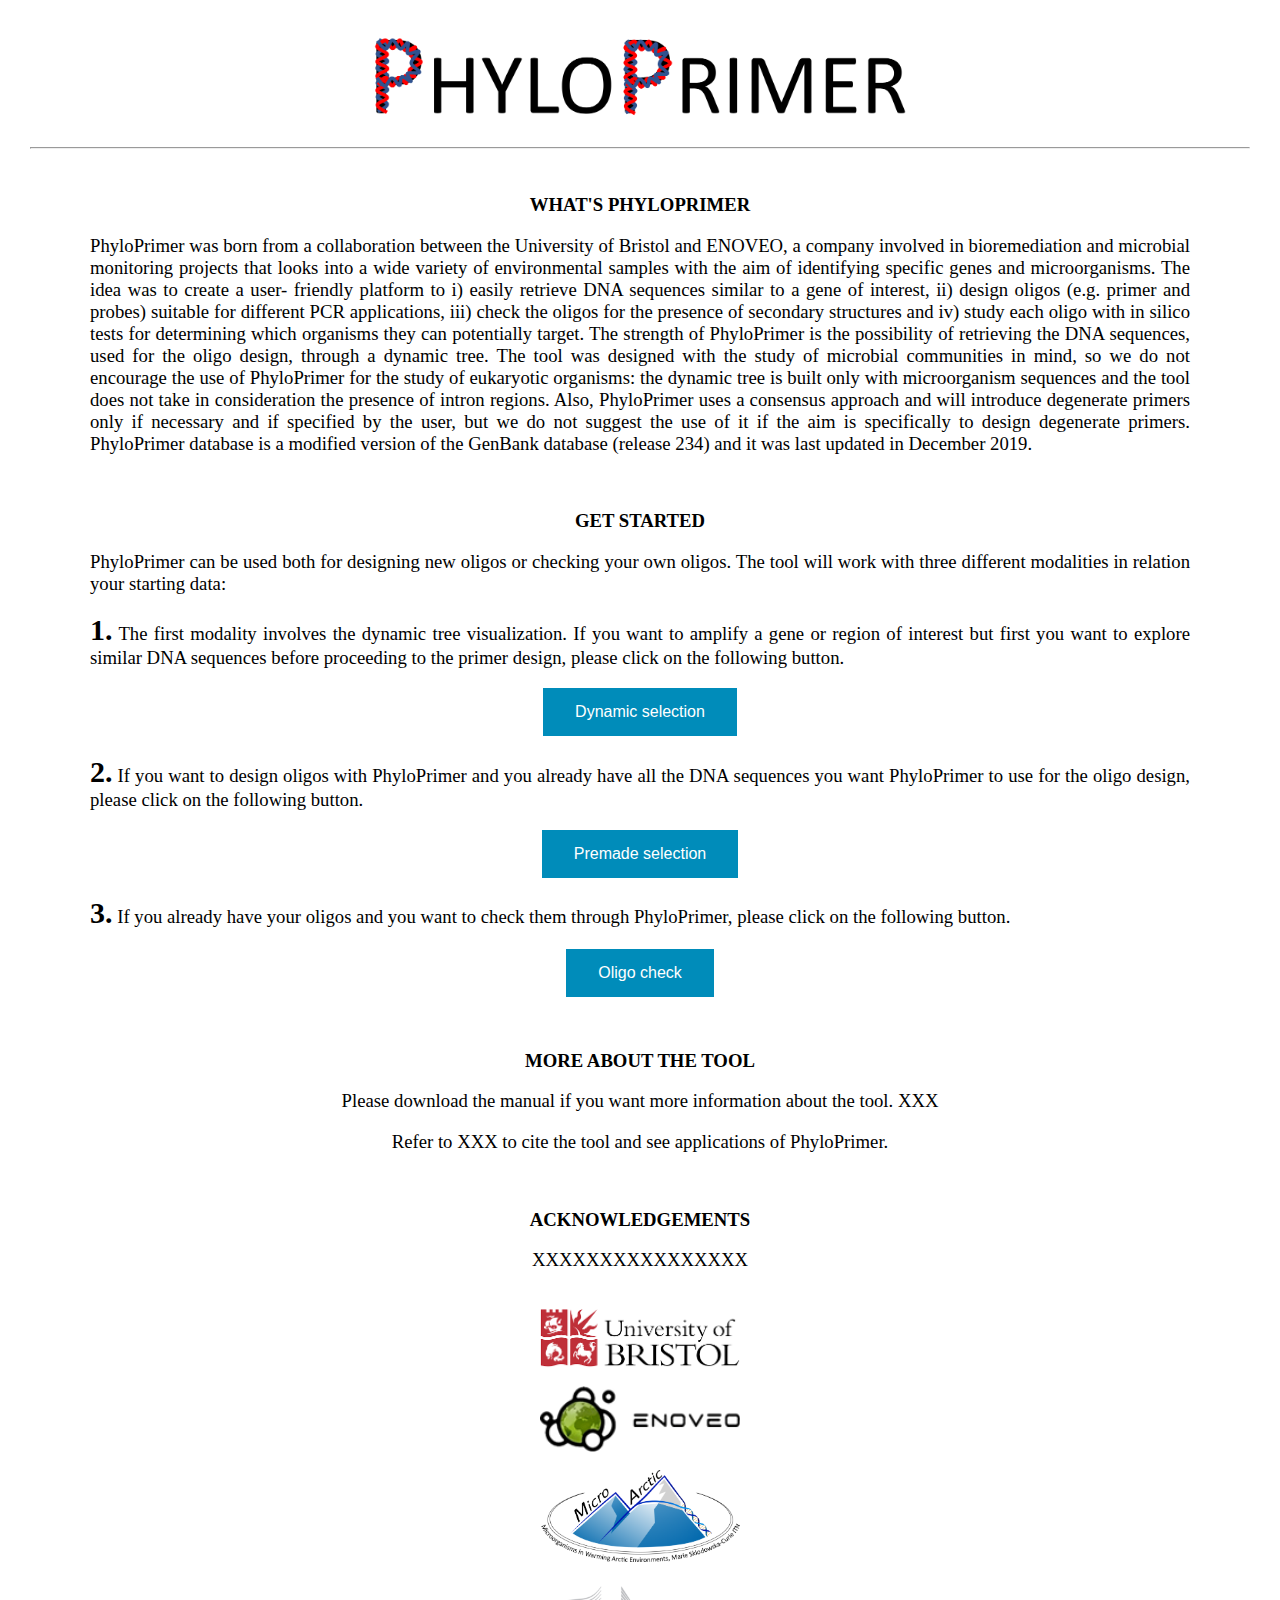
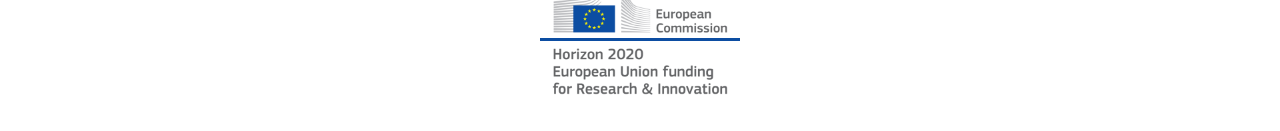
==== webServer/phyloprimer/index.html @ 7e406ecd "add web-server phyloprimer folder for html files" ====
<!doctype html>
<html>

<head>
    <meta http-equiv="Content-Type" content="text/html; charset=utf-8" />

    <style type='text/css'>
        h1 {
            font-size: 50px;
        }

        h2 {
            font-weight: normal;
        }

        h3 {
            font-weight: normal;
        }

        h4 {
            font-weight: normal;
        }

        h5 {
            font-weight: normal;
        }

        h6 {
            font-weight: normal;
        }

        .button {
            background-color: #008CBA;
            border: none;
            color: white;
            padding: 15px 32px;
            text-align: center;
            text-decoration: none;
            display: inline-block;
            display: flex;
            font-size: 16px;
            margin: auto;
            cursor: pointer;
        }

        .button:hover {
            background-color: #00008B;
        }

        body {
            margin: 30px;
        }

        #title {
            display: block;
            margin-left: auto;
            margin-right: auto;
            width: 540px;
            height: auto;
        }

        #wrap {
            width: 100%;
            text-align: center;
        }

        #description {
            text-align: justify;
            padding-right: 60px;
            padding-left: 60px;
            /* border-right-style: solid;
            border-right-width: 1px;
            border-left-style: solid;
            border-left-width: 1px; */
        }

        #head {
            text-align: center;
            font-weight: bold;
        }

        #start {
            text-align: justify;
            margin-right: 60px;
            margin-left: 60px;
        }

        #more {
            text-align: center;
            margin-right: 60px;
            margin-left: 60px;
        }

        #acknowledgements {
            text-align: center;
            margin-right: 60px;
            margin-left: 60px;
        }

        #logos {
            display: block;
            margin-left: auto;
            margin-right: auto;

            width: 200px;
            height: auto;
        }
    </style>
    <title>PhyloPrimer</title>
    <script src="jquery.min.js"></script>
    <script>
    </script>
</head>

<body>

    <img src="figures/PhyloPrimer_title.png" alt="title" id="title">
    </br>
    <hr>


    <div id="wrap">

        </br>
        <div id="description">
            <h3 id="head">WHAT'S PHYLOPRIMER</h3>

            <h3> PhyloPrimer was born from a collaboration between the University of Bristol and ENOVEO, a company
                involved in bioremediation and microbial monitoring projects that looks into a wide variety of
                environmental samples with the aim of identifying specific genes and microorganisms. The idea was to
                create a user- friendly platform to i) easily retrieve DNA sequences similar to a gene of interest, ii)
                design oligos (e.g. primer and probes) suitable for different PCR applications, iii) check the oligos
                for the presence of secondary structures and iv) study each oligo with in silico tests for determining
                which organisms they can potentially target. The strength of PhyloPrimer is the possibility of
                retrieving the DNA sequences, used for the oligo design, through a dynamic tree. The tool was designed
                with the study of microbial communities in mind, so we do not encourage the use of PhyloPrimer for the
                study of eukaryotic organisms: the dynamic tree is built only with microorganism sequences and the tool
                does not take in consideration the presence of intron regions. Also, PhyloPrimer uses a consensus
                approach and will introduce degenerate primers only if necessary and if specified by the user, but we do
                not suggest the use of it if the aim is specifically to design degenerate primers. PhyloPrimer database is 
		a modified version of the GenBank database (release 234) and it was last updated in December 2019.</h3>
        </div>
        </br>
        <div id="start">
            <h3 id="head">GET STARTED</h3>
            <h3> PhyloPrimer can be used both for designing new oligos or checking your own oligos. The tool will work
                with three different modalities in relation your starting data:</h3>

            <h3><b style="font-size:30px;">1.</b> The first modality involves the dynamic tree visualization. If you
                want to amplify a gene or region of interest but first you want to explore similar DNA sequences before
                proceeding to the primer design, please click on the following button.</h3>
            <form action="tree_input.html" method="post">
                <p><input type="submit" class="button" value="Dynamic selection" id="mode1"></p>
            </form>

            <h3><b style="font-size:30px;">2.</b> If you want to design oligos with PhyloPrimer and you already have
                all the DNA sequences you want PhyloPrimer to use for the oligo design, please click on the following
                button.</h3>
            <form action="sequence_input.html" method="post">
                <p><input type="submit" class="button" value="Premade selection" id="mode2"></p>
            </form>


            <h3><b style="font-size:30px;">3.</b> If you already have your oligos and you want to check them through
                PhyloPrimer, please click on the following button.</h3>
            <form action="check_input.html" method="post">
                <p><input type="submit" class="button" value="Oligo check" id="mode3"></p>
            </form>
        </div>
        </br>
        <div id="more">
            <h3 id="head">MORE ABOUT THE TOOL</h3>
            <h3> Please download the manual if you want more information about the tool. XXX</h3>
            <h3> Refer to XXX to cite the tool and see applications of PhyloPrimer.</h3>
        </div>
        </br>
        <div id="acknowledgements">
            <h3 id="head">ACKNOWLEDGEMENTS</h3>
            <h3> XXXXXXXXXXXXXXXX </h3>
            </br>
            <img src="figures/universityBristol.png" alt="logo1" id="logos">
            </br>
            <img src="figures/enoveo.png" alt="logo2" id="logos">
            </br>
            <img src="figures/microarctic.png" alt="logo3" id="logos">
            </br>
            <img src="figures/marieCurie.png" alt="logo4" id="logos">
        </div>
    </div>

</body>

</html>
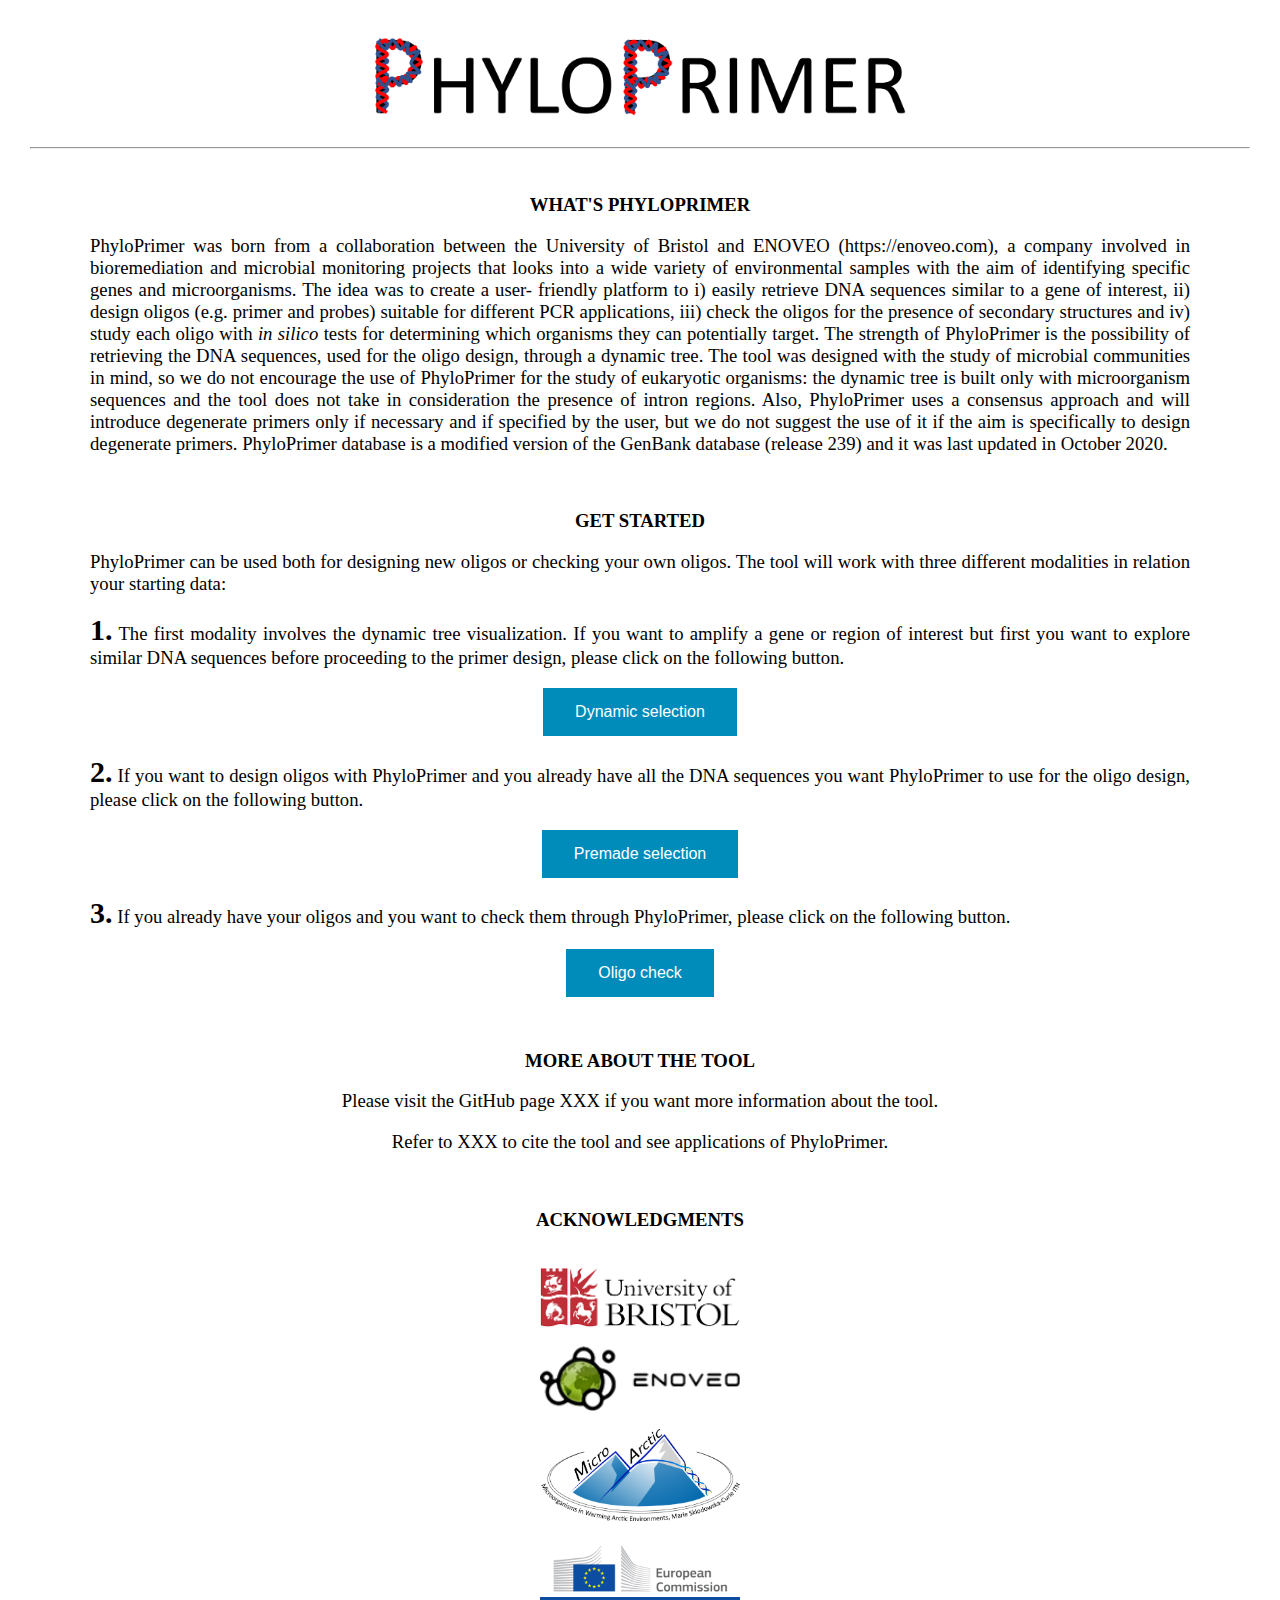
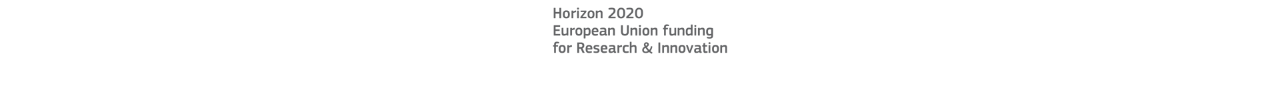
==== commit 0f606447: "PhyloPrimer scripts" ====
--- a/webServer/phyloprimer/index.html
+++ b/webServer/phyloprimer/index.html
@@ -1,6 +1,6 @@
 <!doctype html>
 <html>
-
+<!-- Home page -->
 <head>
     <meta http-equiv="Content-Type" content="text/html; charset=utf-8" />
 
@@ -125,12 +125,12 @@
         <div id="description">
             <h3 id="head">WHAT'S PHYLOPRIMER</h3>
 
-            <h3> PhyloPrimer was born from a collaboration between the University of Bristol and ENOVEO, a company
+            <h3> PhyloPrimer was born from a collaboration between the University of Bristol and ENOVEO (https://enoveo.com), a company
                 involved in bioremediation and microbial monitoring projects that looks into a wide variety of
                 environmental samples with the aim of identifying specific genes and microorganisms. The idea was to
                 create a user- friendly platform to i) easily retrieve DNA sequences similar to a gene of interest, ii)
                 design oligos (e.g. primer and probes) suitable for different PCR applications, iii) check the oligos
-                for the presence of secondary structures and iv) study each oligo with in silico tests for determining
+                for the presence of secondary structures and iv) study each oligo with <i>in silico</i> tests for determining
                 which organisms they can potentially target. The strength of PhyloPrimer is the possibility of
                 retrieving the DNA sequences, used for the oligo design, through a dynamic tree. The tool was designed
                 with the study of microbial communities in mind, so we do not encourage the use of PhyloPrimer for the
@@ -138,7 +138,7 @@
                 does not take in consideration the presence of intron regions. Also, PhyloPrimer uses a consensus
                 approach and will introduce degenerate primers only if necessary and if specified by the user, but we do
                 not suggest the use of it if the aim is specifically to design degenerate primers. PhyloPrimer database is 
-		a modified version of the GenBank database (release 234) and it was last updated in December 2019.</h3>
+		a modified version of the GenBank database (release 239) and it was last updated in October 2020.</h3>
         </div>
         </br>
         <div id="start">
@@ -170,13 +170,12 @@
         </br>
         <div id="more">
             <h3 id="head">MORE ABOUT THE TOOL</h3>
-            <h3> Please download the manual if you want more information about the tool. XXX</h3>
+            <h3> Please visit the GitHub page XXX if you want more information about the tool.</h3>
             <h3> Refer to XXX to cite the tool and see applications of PhyloPrimer.</h3>
         </div>
         </br>
         <div id="acknowledgements">
-            <h3 id="head">ACKNOWLEDGEMENTS</h3>
-            <h3> XXXXXXXXXXXXXXXX </h3>
+	    <h3 id="head">ACKNOWLEDGMENTS</h3>
             </br>
             <img src="figures/universityBristol.png" alt="logo1" id="logos">
             </br>
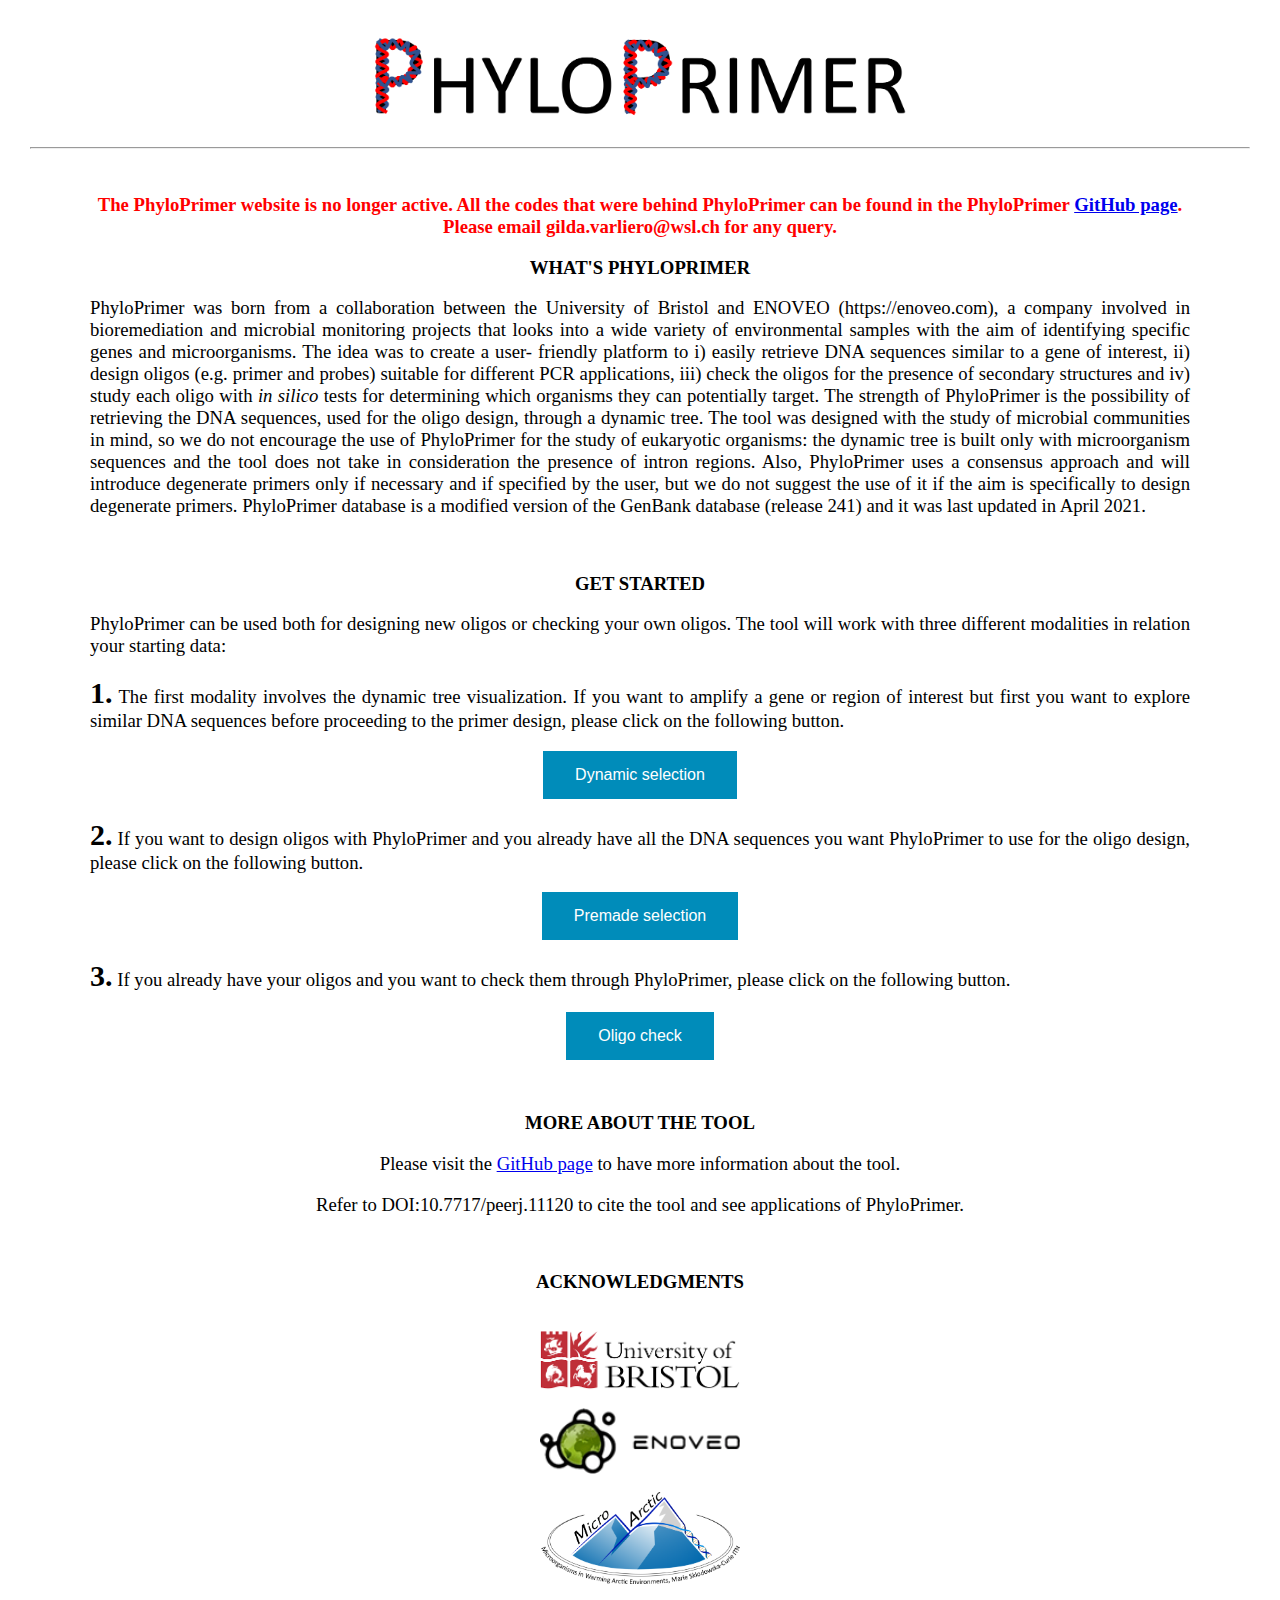
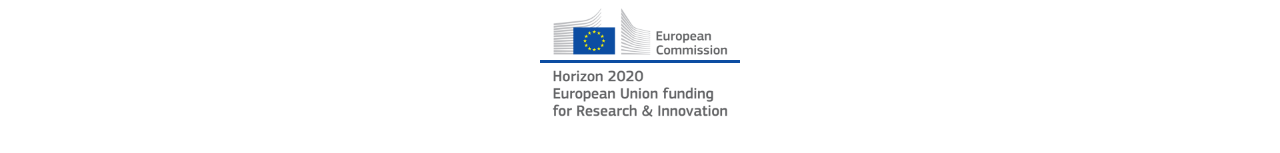
==== commit 75b0a296: "PhyloPrimer scripts" ====
--- a/webServer/phyloprimer/index.html
+++ b/webServer/phyloprimer/index.html
@@ -123,6 +123,10 @@
 
         </br>
         <div id="description">
+
+	    <h3 id="head" style="color:red"> The PhyloPrimer website is no longer active. All the codes that were behind PhyloPrimer can be found 
+in the PhyloPrimer <a href="https://github.com/gvMicroarctic/PhyloPrimer">GitHub page</a>. Please email gilda.varliero@wsl.ch for any query.  </h3>
+
             <h3 id="head">WHAT'S PHYLOPRIMER</h3>
 
             <h3> PhyloPrimer was born from a collaboration between the University of Bristol and ENOVEO (https://enoveo.com), a company
@@ -138,7 +142,7 @@
                 does not take in consideration the presence of intron regions. Also, PhyloPrimer uses a consensus
                 approach and will introduce degenerate primers only if necessary and if specified by the user, but we do
                 not suggest the use of it if the aim is specifically to design degenerate primers. PhyloPrimer database is 
-		a modified version of the GenBank database (release 239) and it was last updated in October 2020.</h3>
+		a modified version of the GenBank database (release 241) and it was last updated in April 2021.</h3>
         </div>
         </br>
         <div id="start">
@@ -150,28 +154,28 @@
                 want to amplify a gene or region of interest but first you want to explore similar DNA sequences before
                 proceeding to the primer design, please click on the following button.</h3>
             <form action="tree_input.html" method="post">
-                <p><input type="submit" class="button" value="Dynamic selection" id="mode1"></p>
+                <p><input type="submit" class="button" value="Dynamic selection" id="mode1" disabled></p>
             </form>
 
             <h3><b style="font-size:30px;">2.</b> If you want to design oligos with PhyloPrimer and you already have
                 all the DNA sequences you want PhyloPrimer to use for the oligo design, please click on the following
                 button.</h3>
             <form action="sequence_input.html" method="post">
-                <p><input type="submit" class="button" value="Premade selection" id="mode2"></p>
+                <p><input type="submit" class="button" value="Premade selection" id="mode2" disabled></p>
             </form>
 
 
             <h3><b style="font-size:30px;">3.</b> If you already have your oligos and you want to check them through
                 PhyloPrimer, please click on the following button.</h3>
             <form action="check_input.html" method="post">
-                <p><input type="submit" class="button" value="Oligo check" id="mode3"></p>
+                <p><input type="submit" class="button" value="Oligo check" id="mode3" disabled></p>
             </form>
         </div>
         </br>
         <div id="more">
             <h3 id="head">MORE ABOUT THE TOOL</h3>
-            <h3> Please visit the GitHub page XXX if you want more information about the tool.</h3>
-            <h3> Refer to XXX to cite the tool and see applications of PhyloPrimer.</h3>
+            <h3> Please visit the <a href="https://github.com/gvMicroarctic/PhyloPrimer">GitHub page</a> to have more information about the tool.</h3>
+            <h3> Refer to DOI:10.7717/peerj.11120 to cite the tool and see applications of PhyloPrimer.</h3>
         </div>
         </br>
         <div id="acknowledgements">
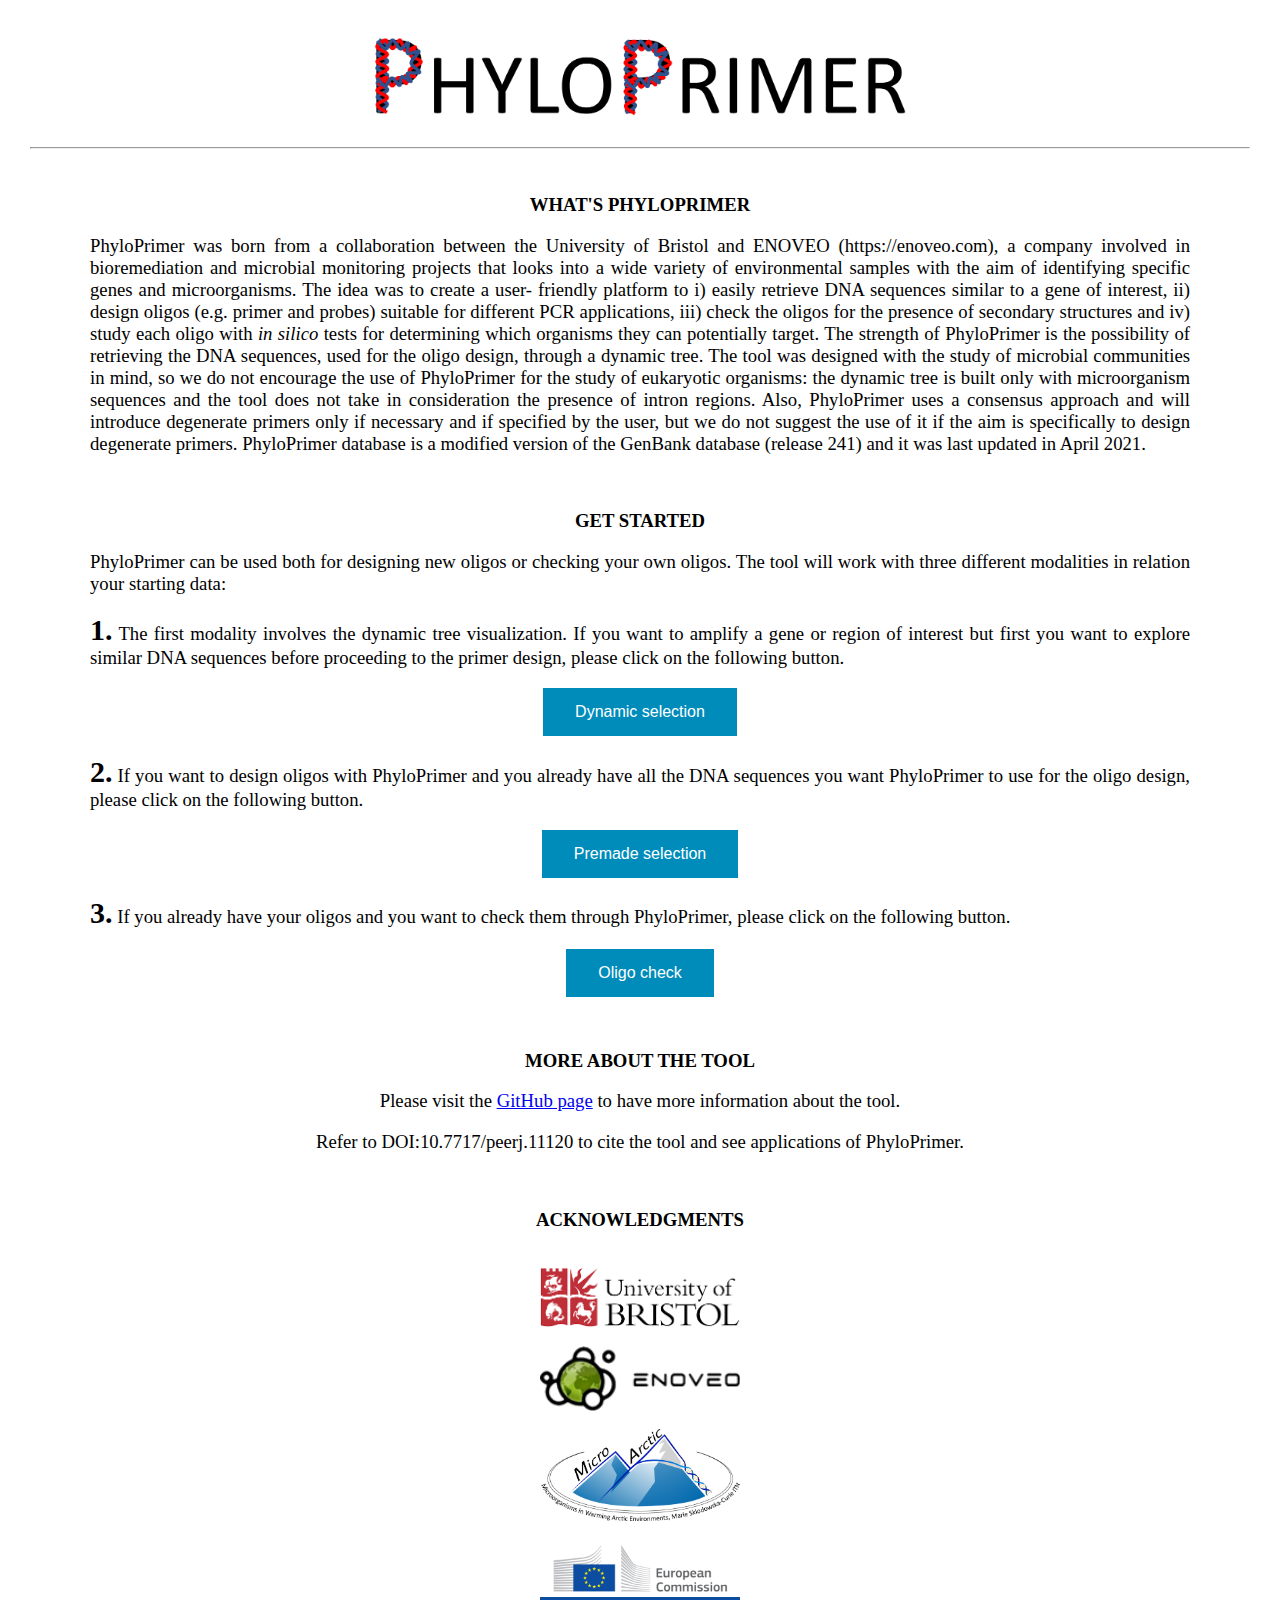
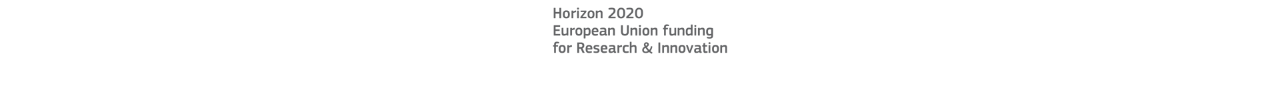
==== commit 648aff71: "PhyloPrimer scripts" ====
--- a/webServer/phyloprimer/index.html
+++ b/webServer/phyloprimer/index.html
@@ -124,9 +124,6 @@
         </br>
         <div id="description">
 
-	    <h3 id="head" style="color:red"> The PhyloPrimer website is no longer active. All the codes that were behind PhyloPrimer can be found 
-in the PhyloPrimer <a href="https://github.com/gvMicroarctic/PhyloPrimer">GitHub page</a>. Please email gilda.varliero@wsl.ch for any query.  </h3>
-
             <h3 id="head">WHAT'S PHYLOPRIMER</h3>
 
             <h3> PhyloPrimer was born from a collaboration between the University of Bristol and ENOVEO (https://enoveo.com), a company
@@ -154,21 +151,21 @@
                 want to amplify a gene or region of interest but first you want to explore similar DNA sequences before
                 proceeding to the primer design, please click on the following button.</h3>
             <form action="tree_input.html" method="post">
-                <p><input type="submit" class="button" value="Dynamic selection" id="mode1" disabled></p>
+                <p><input type="submit" class="button" value="Dynamic selection" id="mode1"></p>
             </form>
 
             <h3><b style="font-size:30px;">2.</b> If you want to design oligos with PhyloPrimer and you already have
                 all the DNA sequences you want PhyloPrimer to use for the oligo design, please click on the following
                 button.</h3>
             <form action="sequence_input.html" method="post">
-                <p><input type="submit" class="button" value="Premade selection" id="mode2" disabled></p>
+                <p><input type="submit" class="button" value="Premade selection" id="mode2"></p>
             </form>
 
 
             <h3><b style="font-size:30px;">3.</b> If you already have your oligos and you want to check them through
                 PhyloPrimer, please click on the following button.</h3>
             <form action="check_input.html" method="post">
-                <p><input type="submit" class="button" value="Oligo check" id="mode3" disabled></p>
+                <p><input type="submit" class="button" value="Oligo check" id="mode3"></p>
             </form>
         </div>
         </br>
